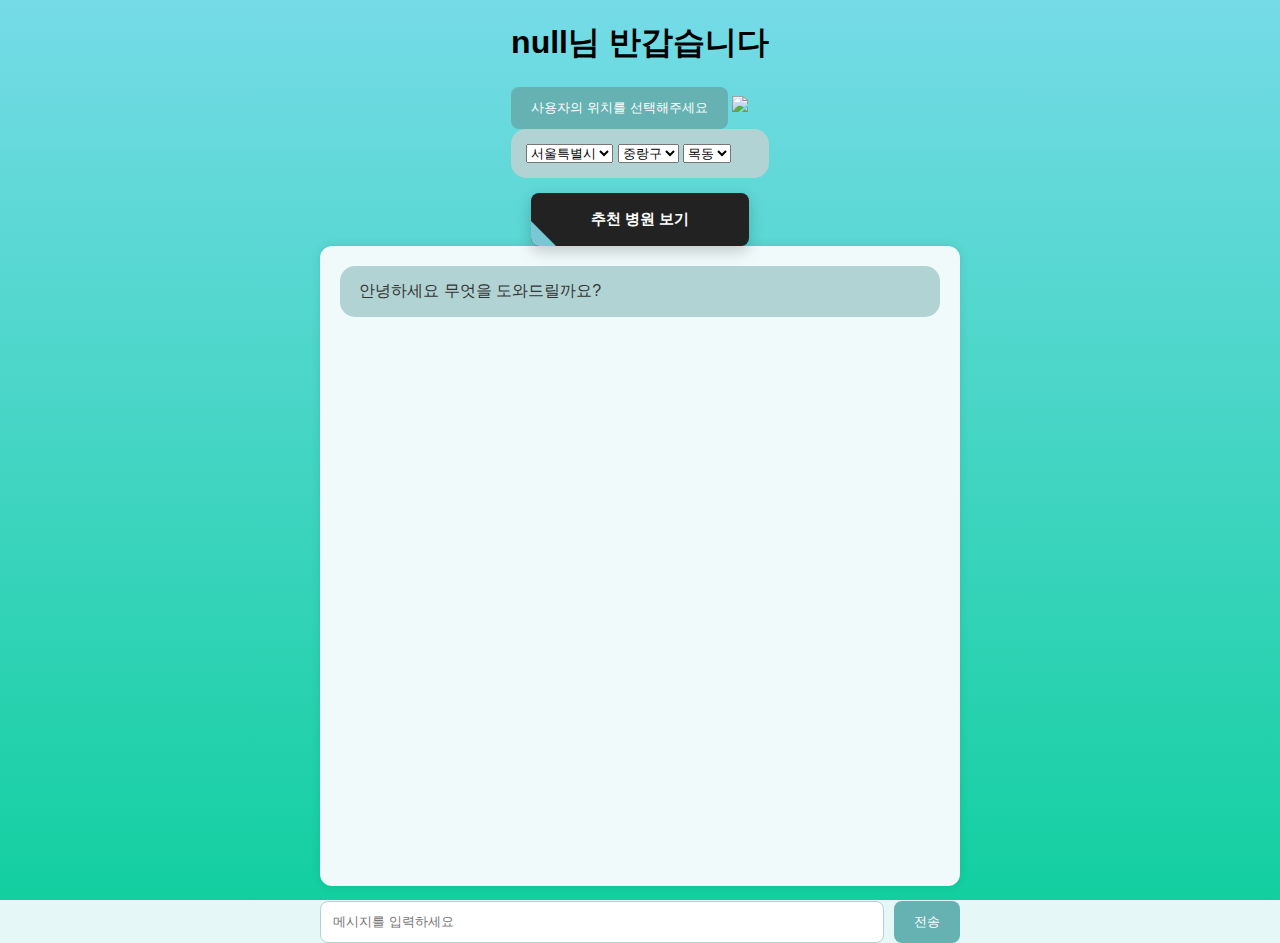
==== front/html/chatbot.html @ 4cb86d65 "connecting" ====
<!DOCTYPE html>
<html lang="en">

<head>
  <meta charset="UTF-8">
  <meta name="viewport" content="width=device-width, initial-scale=1.0">
  <title>챗봇</title>
  <link rel="stylesheet" href="/front/css/chatbot.css">
</head>

<body>
  <aside>
    <div>
      <h1 id="user"></h1>
    </div>
    <button>사용자의 위치를 선택해주세요</button>
    <img src="/images/location.png" width="50">
    <div class="message other-message">
      <select>
        <option>서울특별시</option>
      </select>
      <select id="gu" name="gu">
        <option>중랑구</option>
      </select>
      <select id="">
        <option>목동</option>
      </select>
    </div>

    <div class="button_container">
      <!-- <p class="description">A simple pure CSS hover effect</p> -->
      <button class="btn"><span>추천 병원 보기</span></button>
      <!--<p class="link">
        Design by 
        <a href="https://dribbble.com/skytrip" target="_blank">SkyTrip</a>
      </p>-->
    </div>

  </aside>
  <main>
    <div class="row justify-content-md-center">
      <div class="col-6">
        <div class="row">
          <div id="allchat">
            <div id="chat-box">
              <!-- 채팅 내용이 표시될 곳 -->
              <div class="message other-message">
                <strong>
                 <img src="/images/doctor.png" alt="" width="50">
                </strong> 안녕하세요 무엇을 도와드릴까요?
              </div>
              <div>
                <!-- <input type="button" value="진료과 병원보기" onclick="goToHospital()"> -->
                <!-- <button onclick="goToHospital()">진료과 병원보기</button> -->
              </div>
            </div>
            <div id="input-box">
              <input type="text" id="message-input" placeholder="메시지를 입력하세요">
              <button onclick="sendMessage()">전송</button>
            </div>
          </div>
        </div>
      </div>
    
    </div>
  </main>
  

  <script src="https://code.jquery.com/jquery-3.2.1.min.js"></script>
  <script type="text/javascript" src="/front/js/chatbot.js"></script>
  <!-- <script type="text/javascript" src="/js/hospital.js"></script> -->
</body>

</html>
---- front/css/chatbot.css ----
body {
      font-family: 'Arial', sans-serif;
      margin: 0;
      display: flex;
      flex-direction: column;
      align-items: center;
      justify-content: center;
      height: 100vh;
      background-color: #e6f7f7; /* 연한 민트색 배경 */
    }

    #chat-box {
      width: 400px;
      height: 800px;
      overflow-y: scroll;
      padding: 10px;
      background-color: #f0fafa; /* 채팅 박스 배경 */
      border-radius: 8px;
      box-shadow: 0 0 10px rgba(0, 0, 0, 0.1);
    }

    .message {
      margin-bottom: 10px;
      position: relative;
      padding: 10px;
      border-radius: 10px;
    }

    .my-message {
      text-align: right;
      background-color: #66b2b2; /* 나의 메시지 배경색 */
      color: #fff; /* 나의 메시지 텍스트 색상 */
    }

    .other-message {
      text-align: left;
      background-color: #b2d3d3; /* 상대의 메시지 배경색 */
      color: #333; /* 상대의 메시지 텍스트 색상 */
    }

    #input-box {
      margin-top: 10px;
      display: flex;
    }

    #message-input {
      flex: 1;
      padding: 8px;
      border: 1px solid #b2d3d3; /* 연한 민트색 테두리 */
      border-radius: 5px;
      margin-right: 5px;
      background-color: #fff; /* 밝은 흰색 배경 */
    }

    #message-input:focus {
      outline: none;
      border-color: #66b2b2; /* 밝은 민트색 포커스 테두리 */
    }

    button {
      padding: 8px 15px;
      background-color: #66b2b2; /* 밝은 민트색 버튼 배경 */
      color: #fff;
      border: none;
      border-radius: 5px;
      cursor: pointer;
    }

    button:hover {
      background-color: #338080; /* 더 진한 민트색으로 호버 시 변경 */
    }







    body {
  font-family: 'Arial', sans-serif;
  margin: 0;
  display: flex;
  flex-direction: column;
  align-items: center;
  justify-content: center;
  height: 100vh;
  background-color: #e6f7f7; /* 연한 민트색 배경 */
}

#chat-box {
  width: 600px; /* 변경된 크기 */
  height: 600px; /* 변경된 크기 */
  overflow-y: scroll;
  padding: 20px; /* 변경된 padding */
  background-color: #f0fafa; /* 채팅 박스 배경 */
  border-radius: 12px; /* 변경된 border-radius */
  box-shadow: 0 0 10px rgba(0, 0, 0, 0.1);
}

.message {
  margin-bottom: 15px; /* 변경된 margin-bottom */
  position: relative;
  padding: 15px; /* 변경된 padding */
  border-radius: 15px; /* 변경된 border-radius */
}

.my-message {
  text-align: right;
  background-color: #66b2b2; /* 나의 메시지 배경색 */
  color: #fff; /* 나의 메시지 텍스트 색상 */
}

.other-message {
  text-align: left;
  background-color: #b2d3d3; /* 상대의 메시지 배경색 */
  color: #333; /* 상대의 메시지 텍스트 색상 */
}

#input-box {
  margin-top: 15px; /* 변경된 margin-top */
  display: flex;
}

#message-input {
  flex: 1;
  padding: 12px; /* 변경된 padding */
  border: 1px solid #b2d3d3; /* 연한 민트색 테두리 */
  border-radius: 8px;
  margin-right: 10px; /* 변경된 margin-right */
  background-color: #fff; /* 밝은 흰색 배경 */
}

#message-input:focus {
  outline: none;
  border-color: #66b2b2; /* 밝은 민트색 포커스 테두리 */
}

button {
  padding: 12px 20px; /* 변경된 padding */
  background-color: #66b2b2; /* 밝은 민트색 버튼 배경 */
  color: #fff;
  border: none;
  border-radius: 8px;
  cursor: pointer;
}

button:hover {
  background-color: #338080; /* 더 진한 민트색으로 호버 시 변경 */
}
#button-container {
  margin-right: 20px; /* 오른쪽 여백 추가 */
}



/* 이동 버튼 디자인 */
@import url('https://fonts.googleapis.com/css?family=Amatic+SC');

body {
  margin: 0;
  height: 100%;
  background-image: linear-gradient(to top, rgb(18, 207, 160) 0%, #75dbe7 100%);
  background-repeat: no-repeat;
  background-size: cover;
  background-attachment: fixed;
}

.button_container {
  position: static;
  left: 0;
  right: 0;
  top: 30%;
}

.description, .link {
  font-family: 'Amatic SC', cursive;
  text-align: center;
}

.description {
  font-size: 35px;
}

.btn {
  border: none;
  display: block;
  text-align: center;
  cursor: pointer;
  text-transform: uppercase;
  outline: none;
  overflow: hidden;
  position: relative;
  color: #fff;
  font-weight: 700;
  font-size: 15px;
  background-color: #222;
  padding: 17px 60px;
  margin: 0 auto;
  box-shadow: 0 5px 15px rgba(0,0,0,0.20);
}

.btn span {
  position: relative; 
  z-index: 1;
}

.btn:after {
  content: "";
  position: absolute;
  left: 0;
  top: 0;
  height: 490%;
  width: 140%;
  background: #78c7d2;
  -webkit-transition: all .5s ease-in-out;
  transition: all .5s ease-in-out;
  -webkit-transform: translateX(-98%) translateY(-25%) rotate(45deg);
  transform: translateX(-98%) translateY(-25%) rotate(45deg);
}

.btn:hover:after {
  -webkit-transform: translateX(-9%) translateY(-25%) rotate(45deg);
  transform: translateX(-9%) translateY(-25%) rotate(45deg);
}

.link {
  font-size: 20px;
  margin-top: 30px;
}

.link a {
  color: #000;
  font-size: 25px; 
}
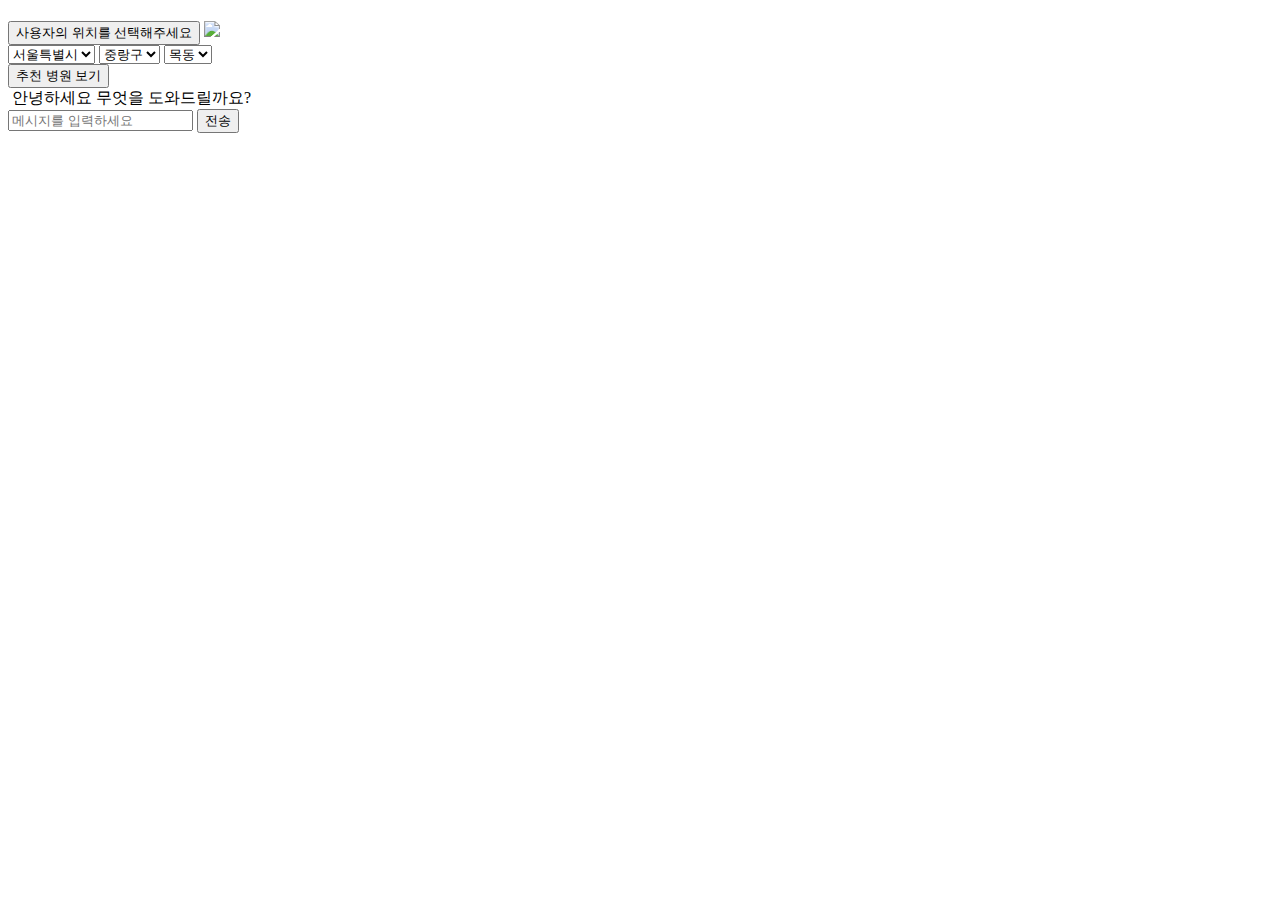
==== commit c4a96ab8: "last" ====
--- a/front/html/chatbot.html
+++ b/front/html/chatbot.html
@@ -5,7 +5,7 @@
   <meta charset="UTF-8">
   <meta name="viewport" content="width=device-width, initial-scale=1.0">
   <title>챗봇</title>
-  <link rel="stylesheet" href="/front/css/chatbot.css">
+  <link rel="stylesheet" href="/fastapi-mongodb/front/css/chatbot.css">
 </head>
 
 <body>
@@ -67,7 +67,7 @@
   
 
   <script src="https://code.jquery.com/jquery-3.2.1.min.js"></script>
-  <script type="text/javascript" src="/front/js/chatbot.js"></script>
+  <script type="text/javascript" src="/fastapi-mongodb/front/js/chatbot.js"></script>
   <!-- <script type="text/javascript" src="/js/hospital.js"></script> -->
 </body>
 
